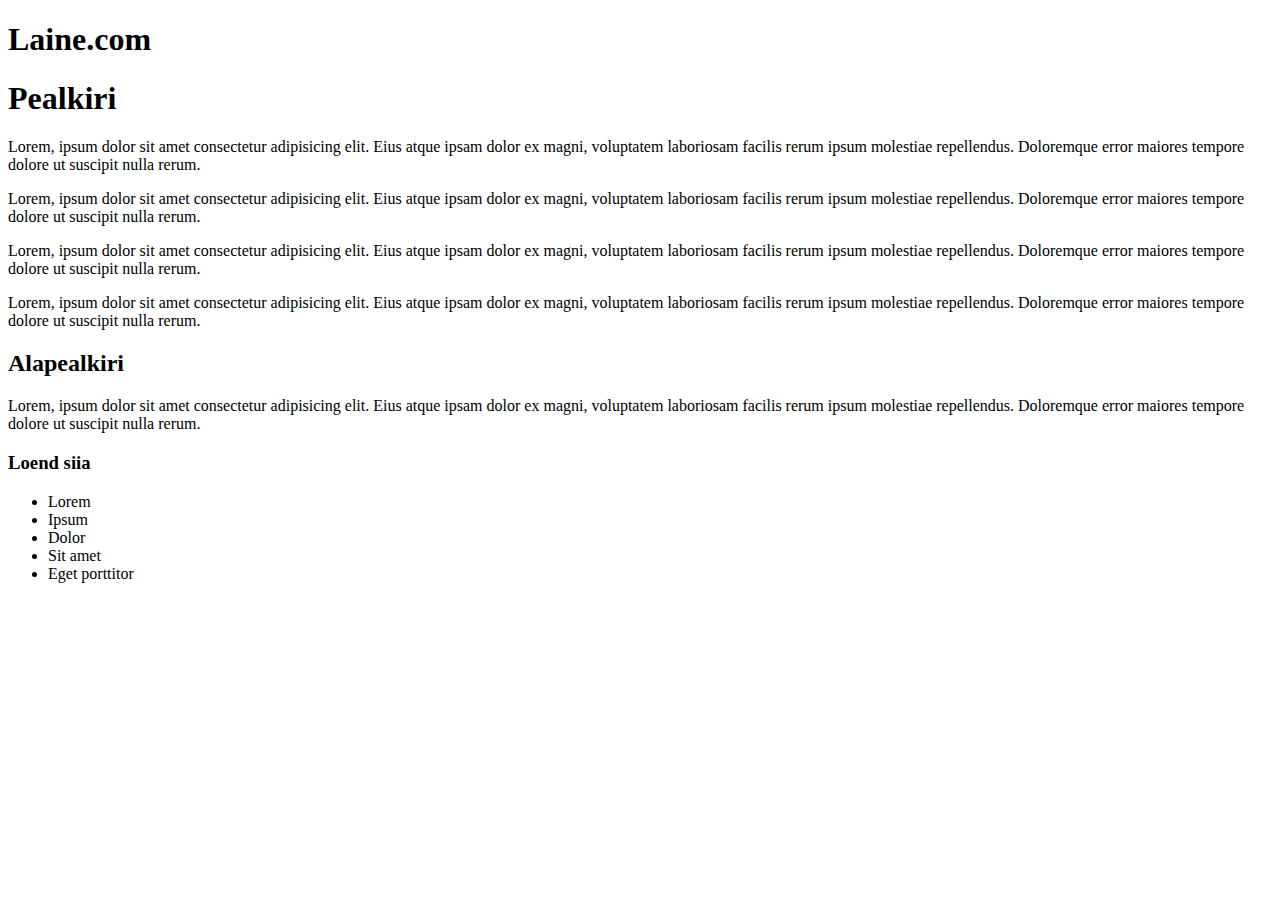
==== b02.html @ c45ef578 "sööma pidi minema" ====
<!DOCTYPE html>
<html lang="et">

<head>
    <meta charset="utf-8">
    <meta name="viewport" content="width=device-width, initial-scale=1.0">

    <script src="https://code.jquery.com/jquery-3.3.1.slim.min.js"
        integrity="sha384-q8i/X+965DzO0rT7abK41JStQIAqVgRVzpbzo5smXKp4YfRvH+8abtTE1Pi6jizo"
        crossorigin="anonymous"></script>
    <script src="https://cdnjs.cloudflare.com/ajax/libs/popper.js/1.14.3/umd/popper.min.js"
        integrity="sha384-ZMP7rVo3mIykV+2+9J3UJ46jBk0WLaUAdn689aCwoqbBJiSnjAK/l8WvCWPIPm49"
        crossorigin="anonymous"></script>
    <link rel="stylesheet" href="https://stackpath.bootstrapcdn.com/bootstrap/4.1.3/css/bootstrap.min.css"
        integrity="sha384-MCw98/SFnGE8fJT3GXwEOngsV7Zt27NXFoaoApmYm81iuXoPkFOJwJ8ERdknLPMO" crossorigin="anonymous">
    <script src="https://stackpath.bootstrapcdn.com/bootstrap/4.1.3/js/bootstrap.min.js"
        integrity="sha384-ChfqqxuZUCnJSK3+MXmPNIyE6ZbWh2IMqE241rYiqJxyMiZ6OW/JmZQ5stwEULTy"
        crossorigin="anonymous"></script>

    <title>Harjutus 02</title>
</head>

<body>
    <div class="container">
        <h1 class="display-1">Laine.com </h1>
        <div class="row">
            <div class="col-sm-8">
                <h1 class="text-primary">Pealkiri</h1>
                <p class="lead">Lorem, ipsum dolor sit amet consectetur adipisicing elit. Eius atque ipsam dolor ex
                    magni, voluptatem laboriosam facilis rerum ipsum molestiae repellendus. Doloremque error maiores
                    tempore dolore ut suscipit nulla rerum.</p>
                <p>Lorem, ipsum dolor sit amet consectetur adipisicing elit. Eius atque ipsam dolor ex magni,
                    voluptatem laboriosam facilis rerum ipsum molestiae repellendus. Doloremque error maiores tempore
                    dolore ut suscipit nulla rerum.</p>
                <p>Lorem, ipsum dolor sit amet consectetur adipisicing elit. Eius atque ipsam dolor ex magni,
                    voluptatem laboriosam facilis rerum ipsum molestiae repellendus. Doloremque error maiores tempore
                    dolore ut suscipit nulla rerum.</p>
                <p>Lorem, ipsum dolor sit amet consectetur adipisicing elit. Eius atque ipsam dolor ex magni,
                    voluptatem laboriosam facilis rerum ipsum molestiae repellendus. Doloremque error maiores tempore
                    dolore ut suscipit nulla rerum.</p>
                <h2>Alapealkiri</h2>
                <p>Lorem, ipsum dolor sit amet consectetur adipisicing elit. Eius atque ipsam dolor ex magni,
                    voluptatem laboriosam facilis rerum ipsum molestiae repellendus. Doloremque error maiores tempore
                    dolore ut suscipit nulla rerum.</p>
            </div>
            <div class="col-sm-4">
                <h3>Loend siia</h3>
                <ul class="list-unstyled">
                    <li>Lorem</li>
                    <li>Ipsum</li>
                    <li>Dolor</li>
                    <li>Sit amet</li>
                    <li>Eget porttitor</li>
                </ul>
            </div>
        </div>

</body>

</html>
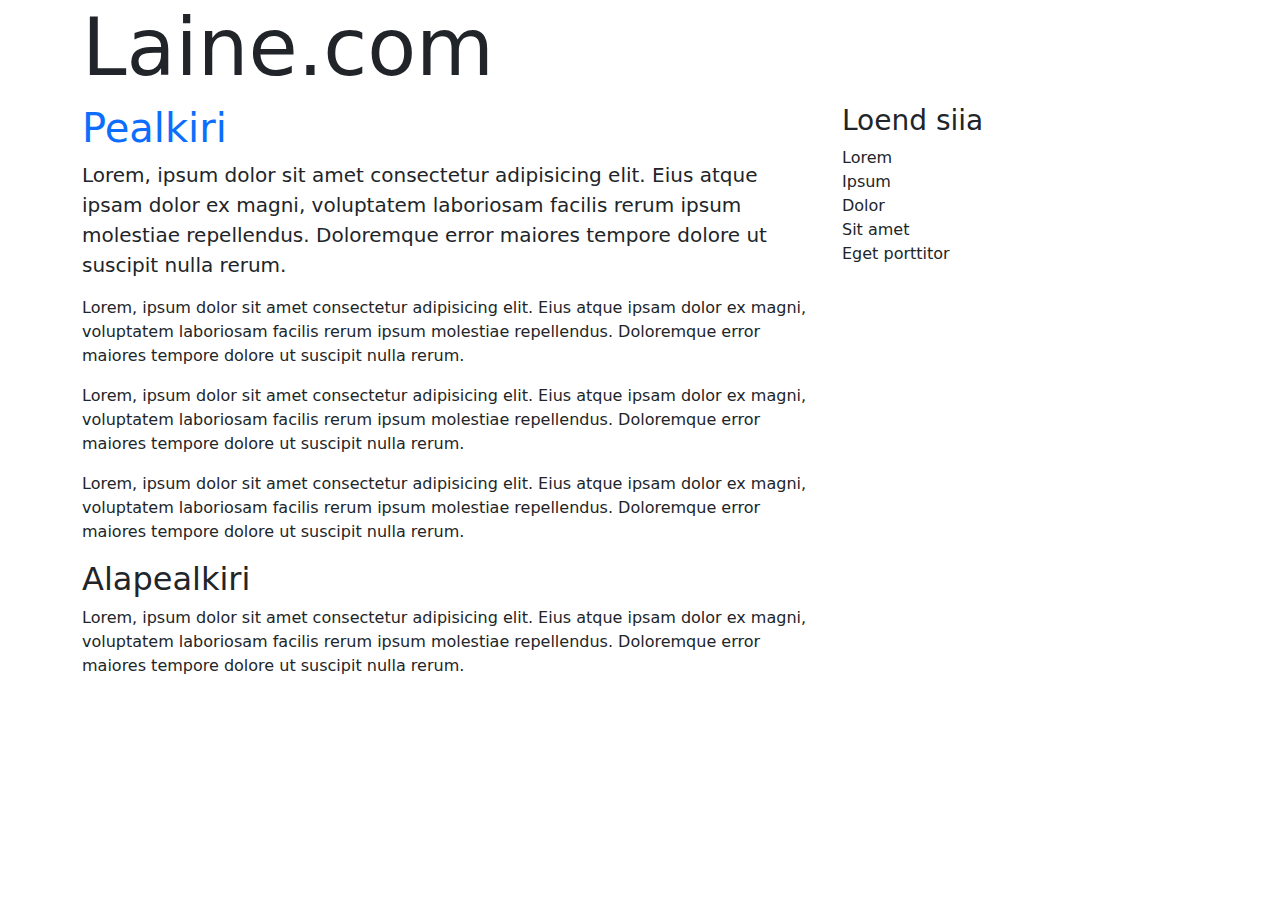
==== commit 87e794cf: "asd" ====
--- a/b02.html
+++ b/b02.html
@@ -2,22 +2,12 @@
 <html lang="et">
 
 <head>
+    <meta name="autor" content="Alari Laine IT-23">
     <meta charset="utf-8">
-    <meta name="viewport" content="width=device-width, initial-scale=1.0">
-
-    <script src="https://code.jquery.com/jquery-3.3.1.slim.min.js"
-        integrity="sha384-q8i/X+965DzO0rT7abK41JStQIAqVgRVzpbzo5smXKp4YfRvH+8abtTE1Pi6jizo"
-        crossorigin="anonymous"></script>
-    <script src="https://cdnjs.cloudflare.com/ajax/libs/popper.js/1.14.3/umd/popper.min.js"
-        integrity="sha384-ZMP7rVo3mIykV+2+9J3UJ46jBk0WLaUAdn689aCwoqbBJiSnjAK/l8WvCWPIPm49"
-        crossorigin="anonymous"></script>
-    <link rel="stylesheet" href="https://stackpath.bootstrapcdn.com/bootstrap/4.1.3/css/bootstrap.min.css"
-        integrity="sha384-MCw98/SFnGE8fJT3GXwEOngsV7Zt27NXFoaoApmYm81iuXoPkFOJwJ8ERdknLPMO" crossorigin="anonymous">
-    <script src="https://stackpath.bootstrapcdn.com/bootstrap/4.1.3/js/bootstrap.min.js"
-        integrity="sha384-ChfqqxuZUCnJSK3+MXmPNIyE6ZbWh2IMqE241rYiqJxyMiZ6OW/JmZQ5stwEULTy"
-        crossorigin="anonymous"></script>
-
-    <title>Harjutus 02</title>
+    <meta name="viewport" content="width=device-width, initial-scale=1">
+    <title>Harjutus 2</title>
+    <link href="https://cdn.jsdelivr.net/npm/bootstrap@5.3.3/dist/css/bootstrap.min.css" rel="stylesheet" integrity="sha384-QWTKZyjpPEjISv5WaRU9OFeRpok6YctnYmDr5pNlyT2bRjXh0JMhjY6hW+ALEwIH" crossorigin="anonymous">
+    <script src="https://cdn.jsdelivr.net/npm/bootstrap@5.3.3/dist/js/bootstrap.bundle.min.js" integrity="sha384-YvpcrYf0tY3lHB60NNkmXc5s9fDVZLESaAA55NDzOxhy9GkcIdslK1eN7N6jIeHz" crossorigin="anonymous"></script>
 </head>
 
 <body>
